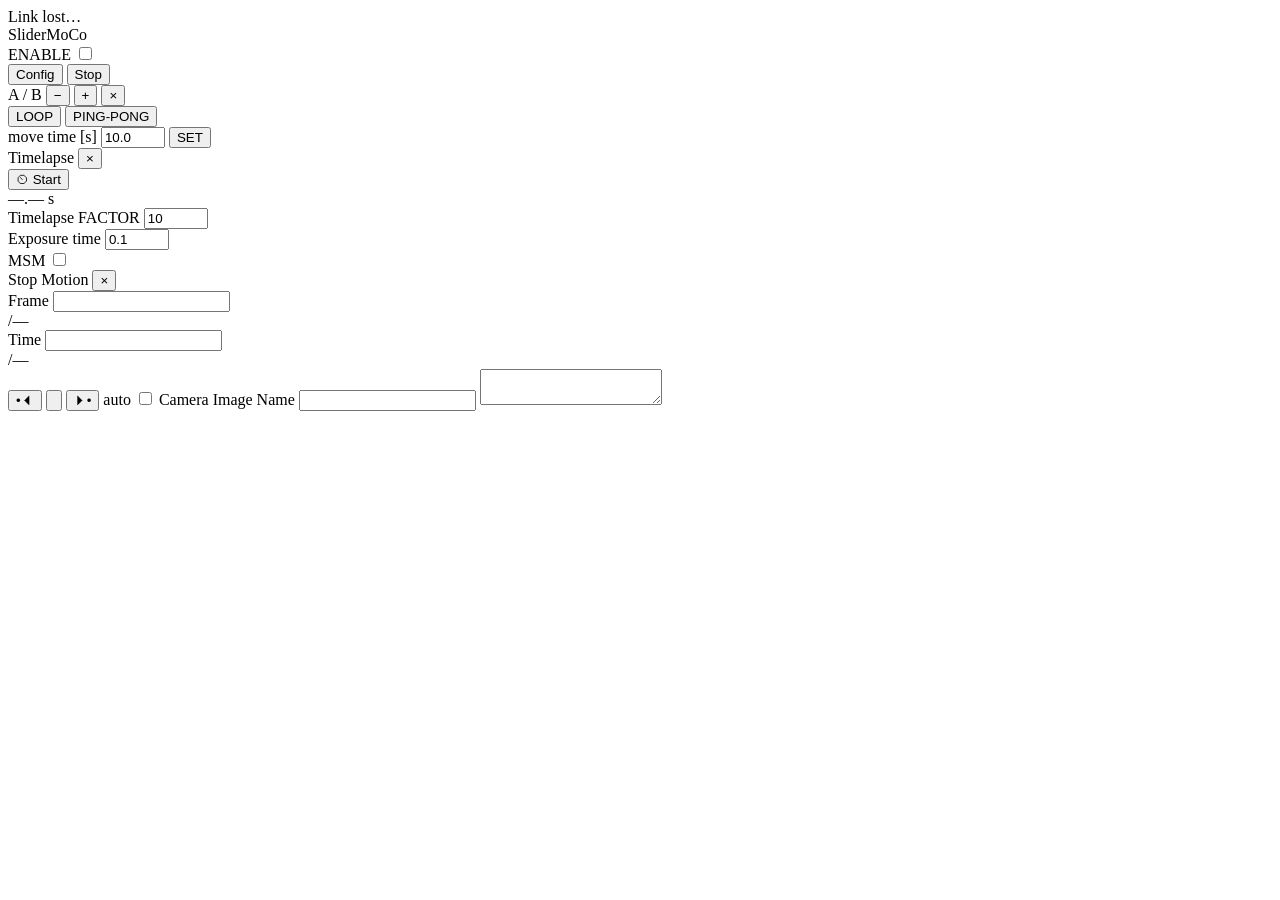
==== www/index.html @ 5b5bf216 "Initial commit: SliderMoCo host, board firmware, and timeline editor. Co-authored-by: Cursor <cursor" ====
<!DOCTYPE html>
<html lang="en">
<head>
  <meta charset="utf-8">
  <meta name="viewport" content="width=device-width, initial-scale=1, viewport-fit=cover">
  <meta name="apple-mobile-web-app-capable" content="yes">
  <meta name="theme-color" content="#0b0d10">
  <title>SliderMoCo</title>
  <link rel="stylesheet" href="/css/app.css">
  <link rel="stylesheet" href="/css/sw.css">
</head>
<body>
  <div id="offline" class="offline hidden">Link lost…</div>
  <header class="topbar">
    <div class="brand">SliderMoCo</div>
    <div class="topbar-center">
      <label class="cell-switch topbar-enable">
        <span>ENABLE</span>
        <input type="checkbox" class="js-enable">
        <span class="switch-ui" aria-hidden="true"></span>
      </label>
      <span class="topbar-sep" aria-hidden="true"></span>
      <div id="topPanelToggles" class="topbar-panels"></div>
    </div>
    <div class="topbar-right">
      <button type="button" class="btn ghost sm" id="btnConfig" title="Config">Config</button>
      <button type="button" class="btn red sm" data-btn="STOP" title="Stop">Stop</button>
    </div>
  </header>
  <div id="workspace" class="workspace"></div>

  <div id="winAb" class="float-win" data-float="ab">
    <div class="float-cap">
      <span class="float-title">A / B</span>
      <span class="float-cap-btns">
        <button type="button" class="float-cap-btn js-ab-marks-minus" title="Fewer marks" aria-label="Fewer marks">−</button>
        <button type="button" class="float-cap-btn js-ab-marks-plus" title="More marks" aria-label="More marks">+</button>
        <button type="button" class="float-close" aria-label="Close">×</button>
      </span>
    </div>
    <div class="float-body abc-panel">
      <div class="ab-dlg-cols" id="winAbMarks"></div>
      <div class="abc-modes">
        <button type="button" class="btn ochre js-abc-loop">LOOP</button>
        <button type="button" class="btn ochre js-abc-pp">PING-PONG</button>
      </div>
      <div class="abc-speed">
        <span></span>
        <span class="abc-wait-lab">move time [s]</span>
        <input type="number" class="js-abc-time" inputmode="decimal" step="0.1" min="0.1" max="60" value="10.0">
        <button type="button" class="btn ochre js-abc-set-speed">SET</button>
      </div>
    </div>
  </div>
  <div id="winTl" class="float-win" data-float="tl">
    <div class="float-cap">
      <span class="float-title">Timelapse</span>
      <button type="button" class="float-close" aria-label="Close">×</button>
    </div>
    <div class="float-body tl-panel">
      <div class="pad-grid tl-start-row">
        <button type="button" class="btn ochre js-tl-start-timeline">⏲ Start</button>
        <div class="abc-eta eta-cell js-tl-path-eta" aria-label="Timelapse duration">
          <span class="num"><span class="int">—</span>.<span class="frac">—</span></span>
          <span class="u">s</span>
        </div>
        <span></span>
      </div>
      <div class="abc-sep"></div>
      <div class="time-to">
        <span class="cap">Timelapse FACTOR</span>
        <span></span>
        <input class="js-tl-factor" type="number" inputmode="numeric" step="1" min="3" max="1000" value="10">
      </div>
      <div class="time-to">
        <span class="cap">Exposure time</span>
        <span></span>
        <input class="js-tl-exposure" type="number" inputmode="decimal" step="0.1" min="0.1" max="30" value="0.1">
      </div>
      <div class="pad-grid tl-msm-row">
        <span></span>
        <span></span>
        <label class="cell-switch">
          <span class="switch-cap">MSM</span>
          <input type="checkbox" class="js-tl-msm">
          <span class="switch-ui" aria-hidden="true"></span>
        </label>
      </div>
    </div>
  </div>
  <div id="winSm" class="float-win" data-float="sm">
    <div class="float-cap">
      <span class="float-title">Stop Motion</span>
      <button type="button" class="float-close" aria-label="Close">×</button>
    </div>
    <div class="float-body sm-panel">
      <div class="sm-grid">
        <span class="cap sm-lab">Frame</span>
        <input class="abc-eta eta-cell sm-act js-sm-frame" type="text" inputmode="numeric" spellcheck="false" aria-label="Frame">
        <div class="abc-eta eta-cell sm-max js-sm-frame-max" aria-label="Frame max"><span class="u">/</span><span class="num"><span class="int">—</span></span></div>
        <span class="cap sm-lab">Time</span>
        <input class="abc-eta eta-cell sm-act js-sm-time" type="text" spellcheck="false" aria-label="Time">
        <div class="abc-eta eta-cell sm-max js-sm-time-max" aria-label="Time max"><span class="u">/</span><span class="num"><span class="int">—</span></span></div>
        <button type="button" class="btn ochre js-sm-prev" aria-label="Previous frame">•🞀</button>
        <button type="button" class="btn purple js-sm-trig" aria-label="Trigger">
          <svg viewBox="0 0 24 24" aria-hidden="true" focusable="false">
            <path d="M4 8h3l2-2h6l2 2h3v11H4z"/>
            <circle cx="12" cy="13.5" r="3.4"/>
          </svg>
        </button>
        <button type="button" class="btn ochre js-sm-next" aria-label="Next frame">🞂•</button>
        <span></span>
        <span></span>
        <label class="cell-switch sm-auto">
          <span class="switch-cap">auto</span>
          <input type="checkbox" class="js-sm-auto">
          <span class="switch-ui" aria-hidden="true"></span>
        </label>
        <span class="cap sm-lab">Camera Image Name</span>
        <input class="js-sm-image" type="text" spellcheck="false" aria-label="Camera Image Name">
        <textarea class="js-sm-log" spellcheck="false" aria-label="Log"></textarea>
      </div>
    </div>
  </div>

  <div id="phoneApp" class="phone-app sw-ui" hidden>
    <header class="nav" id="phoneNav" role="tablist">
        <button class="tab" data-tab="home" title="Home" aria-label="Home">⌂⎆</button>
        <button class="tab active" data-tab="move" title="Move" aria-label="Move">▶</button>
        <button class="tab" data-tab="joy" title="Joystick">⎈⌖</button>
        <button class="tab" data-tab="win" title="Window">⍈</button>
        <button class="tab" data-tab="abc" title="Marks A B C">AB</button>
        <button class="tab" data-tab="tl" title="Timelapse">⏲</button>
        <button class="tab" data-tab="cli" title="CLI" aria-label="CLI">&gt;_</button>
        <button type="button" class="tab" data-tab="help" title="Help">🕮</button>
        <button type="button" class="tab" data-tab="config" title="Config">⚙</button>
      </header>

      <section class="phone-panel panel hidden" data-show="home">
        <div class="panel-fill">
          <div class="pad-card">
            <div class="pad-grid">
              <div class="info-box" id="infoBox">
                <div class="info-cap">INFO</div>
                <div class="info-body">—</div>
              </div>
              <label class="cell-switch">
                <span class="switch-cap">⎆ ENABLE</span>
                <input type="checkbox" id="enable">
                <span class="switch-ui" aria-hidden="true"></span>
              </label>
              <label class="cell-switch">
                <span class="switch-cap">⟺ SWAP DIR</span>
                <input type="checkbox" id="dir">
                <span class="switch-ui" aria-hidden="true"></span>
              </label>
              <label class="cell-switch hidden axis2-only">
                <span class="switch-cap">⟺ SWAP DIR 2nd</span>
                <input type="checkbox" id="dir2">
                <span class="switch-ui" aria-hidden="true"></span>
              </label>
              <button type="button" class="btn ochre txt" data-btn="HOME">⭶ HOME</button>
            </div>
            <button type="button" class="btn red stop" data-btn="STOP">⏹</button>
          </div>
          <div class="gap"></div>
          <div class="slider-block">
            <div class="slider-head">
              <div class="slider-meta">
                <span class="name">ACCEL</span>
                <span class="unit" data-unit="acc" data-axis="1">mm/s²</span>
              </div>
              <span class="num" id="accValHome"><span class="int">—</span>.<span class="frac">—</span></span>
            </div>
            <input type="range" id="accSliderHome" min="0" max="1000" value="200" class="speed">
          </div>
          <div class="slider-block">
            <div class="slider-head">
              <div class="slider-meta">
                <span class="name">SPEED</span>
                <span class="unit" data-unit="spd" data-axis="1">mm/s</span>
              </div>
              <span class="num" id="ssValHome"><span class="int">—</span>.<span class="frac">—</span></span>
            </div>
            <input type="range" id="spdSliderHome" min="0" max="1000" value="200" class="speed">
          </div>
        </div>
      </section>

      <section class="phone-panel panel" data-show="move">
        <div class="panel-fill">
          <div class="pad-card">
            <div class="pad-grid">
              <div class="eta-cell eta-col-0">
                <span class="num" id="etaMoveL"><span class="int">—</span>.<span class="frac">—</span></span>
                <span class="u">s</span>
              </div>
              <div class="eta-cell eta-col-2">
                <span class="num" id="etaMoveR"><span class="int">—</span>.<span class="frac">—</span></span>
                <span class="u">s</span>
              </div>
              <button type="button" class="btn ochre" id="btnMoveL" data-btn="MOVE_L">◀</button>
              <button type="button" class="btn option opt-span" data-btn="OPTION">🛆⎇</button>
              <button type="button" class="btn ochre" id="btnMoveR" data-btn="MOVE_R">▶</button>
              <button type="button" class="btn ochre" id="btnFastL" data-btn="FAST_L">◀◀</button>
              <button type="button" class="btn ochre" id="btnFastR" data-btn="FAST_R">▶▶</button>
              <button type="button" class="btn yellow hidden axis2-only" data-btn="MOVE_L2">◀</button>
              <button type="button" class="btn yellow hidden axis2-only" data-btn="MOVE_R2">▶</button>
            </div>
            <button type="button" class="btn red stop" id="btnStop" data-btn="STOP">⏹</button>
          </div>
          <div class="gap"></div>
          <div class="axis-row hidden axis2-only">
            <span class="cap">Jog axis</span>
            <button type="button" class="chip active" data-ax="1">1</button>
            <button type="button" class="chip" data-ax="2">2</button>
            <button type="button" class="chip" data-ax="0">both</button>
          </div>
          <div class="slider-block">
            <div class="slider-head">
              <div class="slider-meta">
                <span class="name">SPEED</span>
                <span class="unit" data-unit="spd" data-axis="1">mm/s</span>
              </div>
              <span class="num" id="ssVal"><span class="int">—</span>.<span class="frac">—</span></span>
            </div>
            <input type="range" id="spdSlider" min="0" max="1000" value="200" class="speed">
          </div>
        </div>
      </section>

      <section class="phone-panel panel hidden" data-show="joy">
        <div class="panel-fill">
          <div class="pad-card">
            <div class="joy-rows"></div>
            <label class="joy-log">
              <span class="joy-log-cap">log</span>
              <input type="checkbox" class="js-joy-log">
              <span class="switch-ui" aria-hidden="true"></span>
            </label>
            <button type="button" class="btn red stop" data-btn="STOP">⏹</button>
          </div>
          <div class="gap"></div>
          <div class="slider-block">
            <div class="slider-head">
              <div class="slider-meta">
                <span class="name">SPEED</span>
                <span class="unit" data-unit="spd" data-axis="1">mm/s</span>
              </div>
              <span class="num" id="ssValJoy"><span class="int">—</span>.<span class="frac">—</span></span>
            </div>
            <input type="range" id="spdSliderJoy" min="0" max="1000" value="200" class="speed">
          </div>
        </div>
      </section>

      <section class="phone-panel panel hidden" data-show="win">
        <div class="panel-fill">
          <div class="pad-card win-card">
            <div class="win-eta-wrap">
              <div class="eta-cell">
                <span class="num" id="etaWin"><span class="int">—</span>.<span class="frac">—</span></span>
                <span class="u">s</span>
              </div>
            </div>
            <div class="pad-grid">
              <button type="button" class="btn ochre" data-btn="SET_W_L">⍇</button>
              <div class="pad-note">set actual position as window</div>
              <button type="button" class="btn ochre" data-btn="SET_W_R">⍈</button>
            </div>
            <div class="pad-grid hidden axis2-only">
              <button type="button" class="btn yellow" data-btn="SET_W_L2">⍇</button>
              <div class="pad-note">set actual position as window 2nd</div>
              <button type="button" class="btn yellow" data-btn="SET_W_R2">⍈</button>
            </div>
            <div class="pad-grid">
              <button type="button" class="btn ochre" data-btn="RESET_W_L">⍁</button>
              <div class="pad-note">reset window</div>
              <button type="button" class="btn ochre" data-btn="RESET_W_R">⍁</button>
            </div>
          </div>
        </div>
      </section>

      <section class="phone-panel panel hidden" data-show="abc">
        <div class="panel-fill">
          <div class="pad-card abc-panel">
            <div class="abc-stop-row">
              <button type="button" class="btn red stop abc-stop" data-btn="STOP">⏹</button>
              <button type="button" class="abc-mark-btn js-ab-marks-minus" title="Fewer marks" aria-label="Fewer marks">−</button>
              <button type="button" class="abc-mark-btn js-ab-marks-plus" title="More marks" aria-label="More marks">+</button>
            </div>
            <div class="ab-dlg-cols"></div>
            <div class="abc-modes">
              <button type="button" class="btn ochre js-abc-loop">LOOP</button>
              <button type="button" class="btn ochre js-abc-pp">PING-PONG</button>
            </div>
            <div class="abc-speed">
              <span></span>
              <span class="abc-wait-lab">move time [s]</span>
              <input type="number" class="js-abc-time" inputmode="decimal" step="0.1" min="0.1" max="60" value="10.0">
              <button type="button" class="btn ochre js-abc-set-speed">SET</button>
            </div>
          </div>
        </div>
      </section>

      <section class="phone-panel panel hidden" data-show="tl">
        <div class="panel-fill">
          <div class="pad-card tl-panel">
            <button type="button" class="btn red stop abc-stop" data-btn="STOP">⏹</button>
            <div class="tl-marks"></div>
            <div class="abc-sep"></div>
            <div class="time-to">
              <span class="cap">Timelapse FACTOR</span>
              <span></span>
              <input class="js-tl-factor" type="number" inputmode="numeric" step="1" min="3" max="1000" value="10">
            </div>
            <div class="time-to">
              <span class="cap">Exposure time</span>
              <span></span>
              <input class="js-tl-exposure" type="number" inputmode="decimal" step="0.1" min="0.1" max="30" value="0.1">
            </div>
            <div class="pad-grid tl-msm-row">
              <span></span>
              <span></span>
              <label class="cell-switch">
                <span class="switch-cap">MSM</span>
                <input type="checkbox" class="js-tl-msm">
                <span class="switch-ui" aria-hidden="true"></span>
              </label>
            </div>
          </div>
        </div>
      </section>

      <section class="phone-panel panel hidden" data-show="cli">
        <div class="panel-fill">
          <div class="pad-card">
            <div class="pad-grid">
              <button type="button" class="btn red stop cli-stop" data-btn="STOP">⏹</button>
            </div>
          </div>
          <div class="slider-block">
            <div class="slider-head">
              <div class="slider-meta">
                <span class="name">SPEED</span>
                <span class="unit" data-unit="spd" data-axis="1">mm/s</span>
              </div>
              <span class="num" id="ssValCli"><span class="int">—</span>.<span class="frac">—</span></span>
            </div>
            <input type="range" id="spdSliderCli" min="0" max="1000" value="200" class="speed">
          </div>
          <div class="cli-cmd-block">
            <hr class="cli-sep">
            <input type="text" id="cmd1" class="cli-cmd" autocomplete="off" spellcheck="false">
            <button type="button" class="btn ochre sm cli-send" id="send1">SEND</button>
          </div>
          <div class="cli-cmd-block">
            <hr class="cli-sep">
            <input type="text" id="cmd2" class="cli-cmd" autocomplete="off" spellcheck="false">
            <button type="button" class="btn ochre sm cli-send" id="send2">SEND</button>
          </div>
          <div class="cli-cmd-block">
            <hr class="cli-sep">
            <input type="text" id="cmd3" class="cli-cmd" autocomplete="off" spellcheck="false">
            <button type="button" class="btn ochre sm cli-send" id="send3">SEND</button>
          </div>
          <div class="cli-cmd-block">
            <hr class="cli-sep">
            <input type="text" id="cmd4" class="cli-cmd" autocomplete="off" spellcheck="false">
            <button type="button" class="btn ochre sm cli-send" id="send4">SEND</button>
          </div>
          <div class="cli-cmd-block">
            <hr class="cli-sep">
            <input type="text" id="cmd5" class="cli-cmd" autocomplete="off" spellcheck="false">
            <button type="button" class="btn ochre sm cli-send" id="send5">SEND</button>
          </div>
        </div>
      </section>

      <section class="phone-panel panel hidden" data-show="help">
        <h2>SliderMoCo</h2>
        <p>WLAN / USB remote for one SliderMC. ENABLE on Home must be on (grey = driver error).</p>
        <ul class="help">
          <li>Tap MOVE (≤ ⅓ s): cruise stays on. Hold longer: runs while held. Same direction or ⏹ stops cruise.</li>
          <li>⏹ tap: stop. Hold 1 s: halt. Hold 2 s: disable.</li>
          <li>SPEED is commanded <code>SS</code>. Footer Spd is actual.</li>
          <li>Window = soft limits. AB = marks. Timelapse survives phone sleep. Timeline Play is desktop only and does not.</li>
        </ul>
      </section>

          <section class="phone-panel panel hidden" data-show="config">
          <p class="hint">Project, rig and which PC panels are visible.</p>
          <button type="button" class="btn ochre sm" id="phoneOpenConfig">Project &amp; rig</button>
        </section>

      <footer class="status">
        <div class="tele" id="tele1">
          <div class="metric">
            <span class="num" id="pos"><span class="int">—</span>.<span class="frac">—</span></span>
            <div class="meta"><span class="k">Pos</span><span class="u" id="posUnit">mm</span></div>
          </div>
          <div class="metric">
            <span class="num" id="spd"><span class="int">—</span>.<span class="frac">—</span></span>
            <div class="meta"><span class="k">Spd</span><span class="u" id="spdUnit">mm/s</span></div>
          </div>
          <div class="metric">
            <span class="num" id="acc"><span class="int">—</span>.<span class="frac">—</span></span>
            <div class="meta"><span class="k">Acc</span><span class="u" id="accUnit">mm/s²</span></div>
          </div>
          <div class="letter" id="state">?</div>
        </div>
        <hr>
        <div class="tele hidden" id="tele2">
          <div class="metric">
            <span class="num" id="pos2"><span class="int">—</span>.<span class="frac">—</span></span>
            <div class="meta"><span class="k">Pos2</span><span class="u" id="pos2Unit">mm</span></div>
          </div>
          <div class="metric">
            <span class="num" id="spd2"><span class="int">—</span>.<span class="frac">—</span></span>
            <div class="meta"><span class="k">Spd2</span><span class="u" id="spd2Unit">mm/s</span></div>
          </div>
          <div class="metric">
            <span class="num" id="acc2"><span class="int">—</span>.<span class="frac">—</span></span>
            <div class="meta"><span class="k">Acc2</span><span class="u" id="acc2Unit">mm/s²</span></div>
          </div>
          <div class="letter dim" id="state2"></div>
        </div>
        <hr>
        <div class="oled" id="oled">
          <div id="line1">&nbsp;</div>
          <div id="line2">&nbsp;</div>
        </div>
      </footer>
  </div>

  <template id="tpl-buttons">
    <section class="panel-body" data-panel="buttons">
      <div class="pad-card">
        <button type="button" class="btn red stop abc-stop" data-btn="STOP">⏹</button>
        <div id="axisJogRows"></div>
        <div class="slider-block">
          <div class="slider-head"><span>SPEED</span><span class="js-ss-val">40</span></div>
          <input type="range" class="js-spd" min="0" max="1000" value="200">
        </div>
        <div class="slider-block">
          <div class="slider-head"><span>ACCEL</span><span class="js-sa-val">100</span></div>
          <input type="range" class="js-acc" min="0" max="1000" value="200">
        </div>
      </div>
    </section>
  </template>

  <template id="tpl-info">
    <section class="panel-body" data-panel="info">
      <div id="infoAxes" class="info-axes"></div>
      <div class="oled"><div id="line1">Ready</div><div id="line2"></div></div>
    </section>
  </template>

  <template id="tpl-joystick">
    <section class="panel-body" data-panel="joystick">
      <div class="joy-rows"></div>
      <label class="joy-log">
        <span class="joy-log-cap">log</span>
        <input type="checkbox" class="js-joy-log">
        <span class="switch-ui" aria-hidden="true"></span>
      </label>
      <div class="joy-foot">
        <span class="joy-axis js-joy-axis">—</span>
        <label class="joy-kb">
          <span class="joy-log-cap">Keyboard</span>
          <input type="checkbox" class="js-joy-kb">
          <span class="switch-ui" aria-hidden="true"></span>
        </label>
      </div>
    </section>
  </template>

  <template id="tpl-timelapse">
    <section class="panel-body tl-panel" data-panel="timelapse">
      <button type="button" class="btn red stop abc-stop" data-btn="STOP">⏹</button>
      <div class="pad-grid tl-start-row">
        <button type="button" class="btn ochre js-tl-start-timeline">⏲ Start</button>
        <div class="abc-eta eta-cell js-tl-path-eta" aria-label="Timelapse duration">
          <span class="num"><span class="int">—</span>.<span class="frac">—</span></span>
          <span class="u">s</span>
        </div>
        <span></span>
      </div>
      <div class="abc-sep"></div>
      <div class="time-to">
        <span class="cap">Timelapse FACTOR</span>
        <span></span>
        <input class="js-tl-factor" type="number" inputmode="numeric" step="1" min="3" max="1000" value="10">
      </div>
      <div class="time-to">
        <span class="cap">Exposure time</span>
        <span></span>
        <input class="js-tl-exposure" type="number" inputmode="decimal" step="0.1" min="0.1" max="30" value="0.1">
      </div>
      <div class="pad-grid tl-msm-row">
        <span></span>
        <span></span>
        <label class="cell-switch">
          <span class="switch-cap">MSM</span>
          <input type="checkbox" class="js-tl-msm">
          <span class="switch-ui" aria-hidden="true"></span>
        </label>
      </div>
    </section>
  </template>


  <template id="tpl-timeline">
    <section class="panel-body timeline-wrap" data-panel="timeline">
      <div class="tl-toolbar">
        <button type="button" class="btn ghost sm tl-interp" data-interp="auto" title="Auto">
          <svg viewBox="0 0 20 20" aria-hidden="true"><path d="M2 15 C6 15 6 5 10 5 S14 15 18 15" fill="none" stroke="currentColor" stroke-width="1.6"/><circle cx="10" cy="5" r="2.2" fill="none" stroke="currentColor" stroke-width="1.4"/></svg>
        </button>
        <button type="button" class="btn ghost sm tl-interp" data-interp="aligned" title="Aligned">
          <svg viewBox="0 0 20 20" aria-hidden="true"><path d="M2 16 C7 16 8 4 10 10 C12 16 13 4 18 4" fill="none" stroke="currentColor" stroke-width="1.5"/><line x1="6" y1="14" x2="14" y2="6" stroke="currentColor" stroke-width="1.2"/><rect x="8.2" y="8.2" width="3.6" height="3.6" transform="rotate(45 10 10)" fill="currentColor"/></svg>
        </button>
        <button type="button" class="btn ghost sm tl-interp" data-interp="free" title="Free">
          <svg viewBox="0 0 20 20" aria-hidden="true"><path d="M2 16 C6 16 7 8 10 10 C13 12 14 4 18 4" fill="none" stroke="currentColor" stroke-width="1.5"/><line x1="10" y1="10" x2="5" y2="16" stroke="currentColor" stroke-width="1.2"/><line x1="10" y1="10" x2="16" y2="5" stroke="currentColor" stroke-width="1.2"/><rect x="8.2" y="8.2" width="3.6" height="3.6" fill="currentColor"/><circle cx="5" cy="16" r="1.1" fill="currentColor"/><circle cx="16" cy="5" r="1.1" fill="currentColor"/></svg>
        </button>
        <button type="button" class="btn ghost sm tl-interp" data-interp="linear" title="Linear">
          <svg viewBox="0 0 20 20" aria-hidden="true"><path d="M3 16 L17 4" fill="none" stroke="currentColor" stroke-width="1.6"/><rect x="8.2" y="8.2" width="3.6" height="3.6" transform="rotate(45 10 10)" fill="none" stroke="currentColor" stroke-width="1.3"/></svg>
        </button>
        <span class="tl-sep" aria-hidden="true"></span>
        <button type="button" class="btn ghost sm tl-interp" data-interp="ease_in" title="Ease in (into this key)">
          <svg viewBox="0 0 20 20" aria-hidden="true"><path d="M3 16 C9 16 12 16 16 10" fill="none" stroke="currentColor" stroke-width="1.6"/><rect x="14.2" y="8.2" width="3.6" height="3.6" transform="rotate(45 16 10)" fill="currentColor"/></svg>
        </button>
        <button type="button" class="btn ghost sm tl-interp" data-interp="ease_out" title="Ease out (out of this key)">
          <svg viewBox="0 0 20 20" aria-hidden="true"><path d="M4 10 C8 10 10 4 17 4" fill="none" stroke="currentColor" stroke-width="1.6"/><rect x="2.2" y="8.2" width="3.6" height="3.6" transform="rotate(45 4 10)" fill="currentColor"/></svg>
        </button>
        <button type="button" class="btn ghost sm tl-interp" data-interp="ease_inout" title="Ease in/out">
          <svg viewBox="0 0 20 20" aria-hidden="true"><path d="M3 16 C8 16 8 10 10 10 C12 10 12 4 17 4" fill="none" stroke="currentColor" stroke-width="1.6"/><rect x="8.2" y="8.2" width="3.6" height="3.6" transform="rotate(45 10 10)" fill="currentColor"/></svg>
        </button>
        <label class="cell-switch"><span>Handles</span><input type="checkbox" id="showHandles" checked></label>
        <button type="button" class="btn ghost sm tl-icon" id="tlFit" title="Fit vertical">
          <svg viewBox="0 0 20 20" aria-hidden="true"><path d="M10 3 L6 8 H14 Z M10 17 L6 12 H14 Z" fill="none" stroke="currentColor" stroke-width="1.4" stroke-linejoin="round"/></svg>
        </button>
        <button type="button" class="btn ghost sm tl-icon" id="tlFitX" title="Fit horizontal">
          <svg viewBox="0 0 20 20" aria-hidden="true"><path d="M3 10 L8 6 V14 Z M17 10 L12 6 V14 Z" fill="none" stroke="currentColor" stroke-width="1.4" stroke-linejoin="round"/></svg>
        </button>
        <button type="button" class="btn ghost sm" id="tlMarker" title="Add marker at playhead">●</button>
        <label class="tl-kv">T <input id="tlKeyT" class="tl-num" inputmode="decimal"></label>
        <label class="tl-kv">V <input id="tlKeyV" class="tl-num" inputmode="decimal"></label>
        <span id="tlMaxT" class="tl-max"></span>
        <span id="tlTime" class="tl-time">0.00 s</span>
      </div>
      <div class="tl-body">
        <div class="tl-canvas-wrap">
          <canvas id="tlCanvas"></canvas>
          <input id="tlKeyEdit" class="tl-key-edit hidden" inputmode="decimal">
        </div>
      </div>
    </section>
  </template>

  <template id="tpl-ctrl">
    <section class="panel-body ctrl-wrap" data-panel="ctrl">
      <div class="ctrl-body">
        <div class="ctrl-main">
          <div class="ctrl-toolbar ctrl-cols">
            <details class="tl-menu ctrl-menu">
              <summary class="btn ghost ctrl-sq" title="Menu">
                <svg viewBox="0 0 20 20" aria-hidden="true"><path d="M4 6 H16 M4 10 H16 M4 14 H16" fill="none" stroke="currentColor" stroke-width="1.8" stroke-linecap="round"/></svg>
              </summary>
              <div class="tl-menu-pop">
                <button type="button" class="tl-menu-item js-tl-import">Import Timeline</button>
                <button type="button" class="tl-menu-item js-tl-export">Export Timeline</button>
                <button type="button" class="tl-menu-item js-tl-csv">Export CSV</button>
                <button type="button" class="tl-menu-item js-tl-maya">Export Maya Camera</button>
                <hr class="tl-menu-sep">
                <button type="button" class="tl-menu-item js-ab-import">Import A/B Positions</button>
                <button type="button" class="tl-menu-item js-ab-export">Export A/B Positions</button>
                <hr class="tl-menu-sep">
                <button type="button" class="tl-menu-item js-sm-csv">Export Stop-Motion as CSV</button>
                <button type="button" class="tl-menu-item js-sm-txt">Export Stop-Motion as TXT</button>
                <hr class="tl-menu-sep">
                <button type="button" class="tl-menu-item js-tl-time">Change Time…</button>
              </div>
            </details>
            <span class="ctrl-sep"></span>
            <label class="ctrl-en">
              <span class="joy-log-cap">ENABLE</span>
              <input type="checkbox" class="js-enable">
              <span class="switch-ui" aria-hidden="true"></span>
              <span class="ctrl-state js-ctrl-state" title="MC state">?</span>
            </label>
            <span class="ctrl-sep"></span>
            <span class="ctrl-val js-ctrl-time"><span class="v">0.00</span><span class="u">s</span></span>
            <span class="ctrl-sep"></span>
            <button type="button" class="btn red stop ctrl-span-jog" data-btn="STOP" title="Stop">⏹</button>
            <span class="ctrl-sep"></span>
            <span class="ctrl-tools">
              <button type="button" class="btn ghost ctrl-half ctrl-eye js-ctrl-eye-all" title="Show / hide all lanes"></button>
              <button type="button" class="btn ghost ctrl-half ctrl-lock js-ctrl-lock-all" title="Lock / unlock all keys"></button>
            </span>
            <span class="ctrl-sep"></span>
            <span class="ctrl-keys">
              <button type="button" class="btn ghost ctrl-half js-ctrl-prev-all" title="Previous visible key — left: playhead, right: also move slider">&#x291d;</button>
              <button type="button" class="btn ghost ctrl-half js-ctrl-key-all" title="Key live pose at playhead">
                <svg viewBox="0 0 20 20" aria-hidden="true"><path d="M10 3 L17 10 L10 17 L3 10 Z" fill="currentColor"/></svg>
              </button>
              <button type="button" class="btn ghost ctrl-half js-ctrl-next-all" title="Next visible key — left: playhead, right: also move slider">&#x291e;</button>
            </span>
            <span class="ctrl-sep"></span>
            <span class="ctrl-switches">
              <label class="ctrl-log">
                <span class="joy-log-cap">Keyboard</span>
                <input type="checkbox" class="js-joy-kb">
                <span class="switch-ui" aria-hidden="true"></span>
              </label>
              <label class="ctrl-log">
                <span class="joy-log-cap">log</span>
                <input type="checkbox" class="js-joy-log">
                <span class="switch-ui" aria-hidden="true"></span>
              </label>
            </span>
          </div>
          <div class="ctrl-axis" id="ctrlAxes"></div>
          <div class="ctrl-sliders">
            <div class="slider-block">
              <div class="slider-head"><span>SPEED</span><span class="js-ss-val">40</span></div>
              <input type="range" class="js-spd" min="0" max="1000" value="200">
            </div>
            <div class="slider-block">
              <div class="slider-head"><span>ACCEL</span><span class="js-sa-val">100</span></div>
              <input type="range" class="js-acc" min="0" max="1000" value="200">
            </div>
          </div>
        </div>
        <div class="ctrl-buttons">
          <button type="button" class="btn ochre ctrl-sq js-ctrl-play-rev" title="Play reverse">◀</button>
          <button type="button" class="btn ochre ctrl-sq js-ctrl-play-from-rev" title="Play reverse from playhead">◁</button>
          <button type="button" class="btn ochre ctrl-sq js-ctrl-play-from" title="Play from playhead">▷</button>
          <button type="button" class="btn ochre ctrl-sq js-ctrl-play" title="Play">▶</button>
          <button type="button" class="btn ghost ctrl-sq js-ctrl-to-start" data-btn="FAST_START" title="Fast to start">|◀◀</button>
          <span class="ctrl-sq ctrl-empty" aria-hidden="true"></span>
          <span class="ctrl-sq ctrl-empty" aria-hidden="true"></span>
          <button type="button" class="btn ghost ctrl-sq js-ctrl-to-end" data-btn="FAST_END" title="Fast to end">▶▶|</button>
          <button type="button" class="btn ghost ctrl-sq ctrl-span2 ctrl-ph js-ctrl-dlg" data-float="ab" title="A / B">A / B …</button>
          <span class="ctrl-sq ctrl-empty" aria-hidden="true"></span>
          <span class="ctrl-sq ctrl-empty" aria-hidden="true"></span>
          <button type="button" class="btn ghost ctrl-sq ctrl-span2 ctrl-ph js-ctrl-dlg" data-float="tl" title="Timelapse">Timelapse …</button>
          <button type="button" class="btn ghost ctrl-sq ctrl-span2 ctrl-ph js-ctrl-dlg" data-float="sm" title="Stop Motion">Stop Motion …</button>
          <div class="ctrl-oled js-ctrl-oled" title="MC status">
            <div class="js-ctrl-line1">Ready</div>
            <div class="js-ctrl-line2"></div>
          </div>
        </div>
      </div>
    </section>
  </template>

  <dialog id="configDlg" class="cfg-dlg">
    <h2>Project &amp; rig</h2>
    <h3>Project</h3>
    <label class="field">Frame rate <input id="cfgFps" type="number" min="1" max="120" value="30"></label>
    <label class="field">Marks <input id="cfgMarks" type="number" min="2" max="8" step="1" value="4"></label>
    <label class="field">Path frequency (Hz) <input id="cfgHz" type="number" min="10" max="200" step="1"></label>
    <label class="field">Name <input id="cfgName" value="untitled"></label>
    <div class="row">
      <button type="button" class="btn ochre sm" id="projSave">Save project</button>
      <button type="button" class="btn ghost sm" id="projLoad">Load project</button>
      <input type="file" id="projFile" accept="application/json" hidden>
    </div>
    <h3>Rig (slider)</h3>
    <p class="hint">Axis count, units and limits for this machine. Saved separately from the shot.</p>
    <div id="rigAxes"></div>
    <div class="row">
      <button type="button" class="btn ochre sm" id="rigSave">Save rig</button>
      <button type="button" class="btn ghost sm" id="rigLoad">Load rig</button>
      <input type="file" id="rigFile" accept="application/json" hidden>
    </div>
    <div class="row">
      <button type="button" class="btn ochre sm" data-btn="HOME">Home</button>
    </div>
    <form method="dialog"><button class="btn ghost sm">Close</button></form>
  </dialog>

  <dialog id="timeDlg" class="cfg-dlg">
    <h2>Change time</h2>
    <p class="hint">Key values stay put — only the timing changes.</p>
    <div class="time-grid">
      <span>Scale time by</span>
      <input id="tsPct" class="tl-num" type="number" min="1" max="1000" step="1" value="100">
      <span>%</span>
      <button type="button" class="btn ochre sm" id="tsPctSet">Set</button>
      <span>Scale time to</span>
      <input id="tsSec" class="tl-num" type="number" min="0" step="0.1">
      <span>s</span>
      <button type="button" class="btn ochre sm" id="tsSecSet">Set</button>
      <span>Move by</span>
      <input id="tsMove" class="tl-num" type="number" step="0.1" value="0">
      <span>s</span>
      <button type="button" class="btn ochre sm" id="tsMoveSet">Set</button>
    </div>
    <form method="dialog"><button class="btn ghost sm">Close</button></form>
  </dialog>

  <dialog id="markerDlg" class="cfg-dlg marker-dlg">
    <h2>Marker <span id="mkTime" class="mk-time"></span></h2>
    <label class="mk-row mk-symbol">Symbol
      <input id="mkSymbol" maxlength="1" autocomplete="off" spellcheck="false">
    </label>
    <label class="mk-row"><input type="checkbox" id="mkBeep"> Beep</label>
    <label class="mk-row"><input type="checkbox" id="mkBloop"> Bloop</label>
    <div class="mk-row mk-ext" data-ext="1">
      <label class="mk-en"><input type="checkbox" id="mkExt1"> Ext 1 set to</label>
      <label class="cell-switch mk-sw">
        <input type="checkbox" id="mkExt1Val">
        <span class="switch-ui" aria-hidden="true"></span>
      </label>
    </div>
    <div class="mk-row mk-ext" data-ext="2">
      <label class="mk-en"><input type="checkbox" id="mkExt2"> Ext 2 set to</label>
      <label class="cell-switch mk-sw">
        <input type="checkbox" id="mkExt2Val">
        <span class="switch-ui" aria-hidden="true"></span>
      </label>
    </div>
    <div class="mk-row mk-ext" data-ext="3">
      <label class="mk-en"><input type="checkbox" id="mkExt3"> Ext 3 set to</label>
      <label class="cell-switch mk-sw">
        <input type="checkbox" id="mkExt3Val">
        <span class="switch-ui" aria-hidden="true"></span>
      </label>
    </div>
    <div class="mk-row mk-ext" data-ext="4">
      <label class="mk-en"><input type="checkbox" id="mkExt4"> Ext 4 set to</label>
      <label class="cell-switch mk-sw">
        <input type="checkbox" id="mkExt4Val">
        <span class="switch-ui" aria-hidden="true"></span>
      </label>
    </div>
    <label class="mk-row"><input type="checkbox" id="mkCamera"> Trigger Camera</label>
    <p class="hint">Ext levels stay until another marker changes them.</p>
    <hr class="mk-sep">
    <div class="row mk-actions">
      <button type="button" class="btn ochre sm" id="mkTest">Test</button>
      <button type="button" class="btn red sm" id="mkDelete">Delete</button>
    </div>
  </dialog>

  <input type="file" id="tlFile" accept="application/json" hidden>
  <input type="file" id="abFile" accept="application/json" hidden>

  <script src="/js/layout.js"></script>
  <script src="/js/sw_ui.js"></script>
  <script src="/js/timeline.js"></script>
  <script src="/js/project.js"></script>
  <script src="/js/app.js"></script>
</body>
</html>
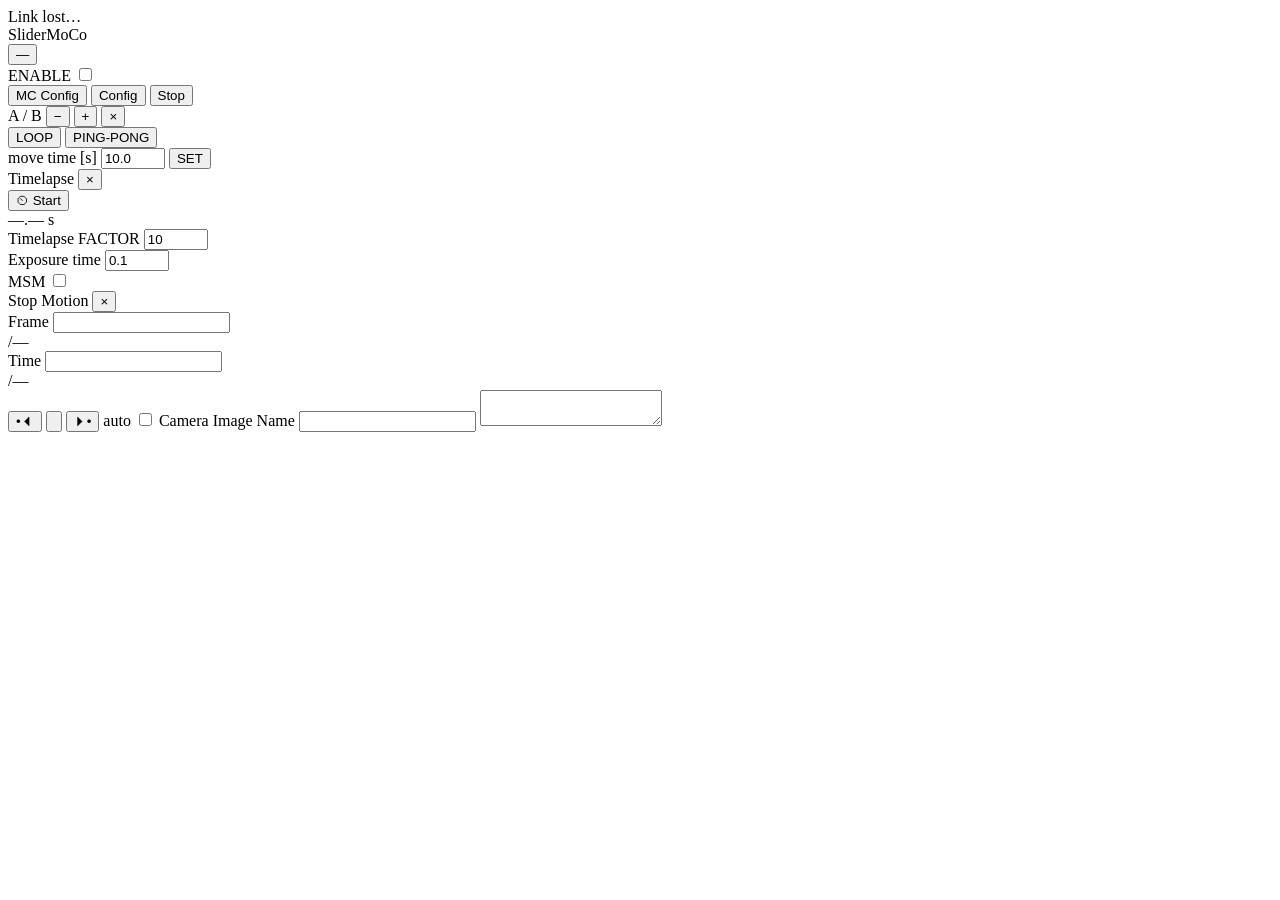
==== commit 9bbc607e: "Add an MC Config dialog and fold the panel into Ctrl. Firmware keys are edited as Common/Motors/Serv" ====
--- a/www/index.html
+++ b/www/index.html
@@ -12,7 +12,10 @@
 <body>
   <div id="offline" class="offline hidden">Link lost…</div>
   <header class="topbar">
-    <div class="brand">SliderMoCo</div>
+    <div class="brand-wrap">
+      <div class="brand">SliderMoCo</div>
+      <button type="button" class="btn ghost sm hidden" id="btnSerial" title="SliderMC port">—</button>
+    </div>
     <div class="topbar-center">
       <label class="cell-switch topbar-enable">
         <span>ENABLE</span>
@@ -23,6 +26,7 @@
       <div id="topPanelToggles" class="topbar-panels"></div>
     </div>
     <div class="topbar-right">
+      <button type="button" class="btn ghost sm" id="btnMcConfig" title="MC Config">MC Config</button>
       <button type="button" class="btn ghost sm" id="btnConfig" title="Config">Config</button>
       <button type="button" class="btn red sm" data-btn="STOP" title="Stop">Stop</button>
     </div>
@@ -391,8 +395,11 @@
       </section>
 
           <section class="phone-panel panel hidden" data-show="config">
-          <p class="hint">Project, rig and which PC panels are visible.</p>
-          <button type="button" class="btn ochre sm" id="phoneOpenConfig">Project &amp; rig</button>
+          <p class="hint">MC firmware, project, rig and which PC panels are visible.</p>
+          <div class="row">
+            <button type="button" class="btn ochre sm" id="phoneOpenMcConfig">MC Config</button>
+            <button type="button" class="btn ochre sm" id="phoneOpenConfig">Project &amp; rig</button>
+          </div>
         </section>
 
       <footer class="status">
@@ -435,121 +442,75 @@
       </footer>
   </div>
 
-  <template id="tpl-buttons">
-    <section class="panel-body" data-panel="buttons">
-      <div class="pad-card">
-        <button type="button" class="btn red stop abc-stop" data-btn="STOP">⏹</button>
-        <div id="axisJogRows"></div>
-        <div class="slider-block">
-          <div class="slider-head"><span>SPEED</span><span class="js-ss-val">40</span></div>
-          <input type="range" class="js-spd" min="0" max="1000" value="200">
-        </div>
-        <div class="slider-block">
-          <div class="slider-head"><span>ACCEL</span><span class="js-sa-val">100</span></div>
-          <input type="range" class="js-acc" min="0" max="1000" value="200">
-        </div>
-      </div>
-    </section>
-  </template>
-
-  <template id="tpl-info">
-    <section class="panel-body" data-panel="info">
-      <div id="infoAxes" class="info-axes"></div>
-      <div class="oled"><div id="line1">Ready</div><div id="line2"></div></div>
-    </section>
-  </template>
-
-  <template id="tpl-joystick">
-    <section class="panel-body" data-panel="joystick">
-      <div class="joy-rows"></div>
-      <label class="joy-log">
-        <span class="joy-log-cap">log</span>
-        <input type="checkbox" class="js-joy-log">
-        <span class="switch-ui" aria-hidden="true"></span>
-      </label>
-      <div class="joy-foot">
-        <span class="joy-axis js-joy-axis">—</span>
-        <label class="joy-kb">
-          <span class="joy-log-cap">Keyboard</span>
-          <input type="checkbox" class="js-joy-kb">
-          <span class="switch-ui" aria-hidden="true"></span>
-        </label>
-      </div>
-    </section>
-  </template>
-
-  <template id="tpl-timelapse">
-    <section class="panel-body tl-panel" data-panel="timelapse">
-      <button type="button" class="btn red stop abc-stop" data-btn="STOP">⏹</button>
-      <div class="pad-grid tl-start-row">
-        <button type="button" class="btn ochre js-tl-start-timeline">⏲ Start</button>
-        <div class="abc-eta eta-cell js-tl-path-eta" aria-label="Timelapse duration">
-          <span class="num"><span class="int">—</span>.<span class="frac">—</span></span>
-          <span class="u">s</span>
-        </div>
-        <span></span>
-      </div>
-      <div class="abc-sep"></div>
-      <div class="time-to">
-        <span class="cap">Timelapse FACTOR</span>
-        <span></span>
-        <input class="js-tl-factor" type="number" inputmode="numeric" step="1" min="3" max="1000" value="10">
-      </div>
-      <div class="time-to">
-        <span class="cap">Exposure time</span>
-        <span></span>
-        <input class="js-tl-exposure" type="number" inputmode="decimal" step="0.1" min="0.1" max="30" value="0.1">
-      </div>
-      <div class="pad-grid tl-msm-row">
-        <span></span>
-        <span></span>
-        <label class="cell-switch">
-          <span class="switch-cap">MSM</span>
-          <input type="checkbox" class="js-tl-msm">
-          <span class="switch-ui" aria-hidden="true"></span>
-        </label>
-      </div>
-    </section>
-  </template>
-
-
   <template id="tpl-timeline">
     <section class="panel-body timeline-wrap" data-panel="timeline">
       <div class="tl-toolbar">
-        <button type="button" class="btn ghost sm tl-interp" data-interp="auto" title="Auto">
+        <details class="tl-menu ctrl-menu">
+          <summary class="btn ghost ctrl-sq" title="Menu">
+            <svg viewBox="0 0 20 20" aria-hidden="true"><path d="M4 6 H16 M4 10 H16 M4 14 H16" fill="none" stroke="currentColor" stroke-width="1.8" stroke-linecap="round"/></svg>
+          </summary>
+          <div class="tl-menu-pop">
+            <button type="button" class="tl-menu-item js-tl-import">Import Timeline</button>
+            <button type="button" class="tl-menu-item js-tl-export">Export Timeline</button>
+            <button type="button" class="tl-menu-item js-tl-csv">Export CSV</button>
+            <button type="button" class="tl-menu-item js-tl-maya">Export Maya Camera</button>
+            <hr class="tl-menu-sep">
+            <button type="button" class="tl-menu-item js-ab-import">Import A/B Positions</button>
+            <button type="button" class="tl-menu-item js-ab-export">Export A/B Positions</button>
+            <hr class="tl-menu-sep">
+            <button type="button" class="tl-menu-item js-sm-csv">Export Stop-Motion as CSV</button>
+            <button type="button" class="tl-menu-item js-sm-txt">Export Stop-Motion as TXT</button>
+            <hr class="tl-menu-sep">
+            <button type="button" class="tl-menu-item js-tl-time">Change Time…</button>
+          </div>
+        </details>
+        <span class="tl-sep" aria-hidden="true"></span>
+        <button type="button" class="btn ghost ctrl-sq tl-interp" data-interp="auto" title="Auto">
           <svg viewBox="0 0 20 20" aria-hidden="true"><path d="M2 15 C6 15 6 5 10 5 S14 15 18 15" fill="none" stroke="currentColor" stroke-width="1.6"/><circle cx="10" cy="5" r="2.2" fill="none" stroke="currentColor" stroke-width="1.4"/></svg>
         </button>
-        <button type="button" class="btn ghost sm tl-interp" data-interp="aligned" title="Aligned">
+        <button type="button" class="btn ghost ctrl-sq tl-interp" data-interp="aligned" title="Aligned">
           <svg viewBox="0 0 20 20" aria-hidden="true"><path d="M2 16 C7 16 8 4 10 10 C12 16 13 4 18 4" fill="none" stroke="currentColor" stroke-width="1.5"/><line x1="6" y1="14" x2="14" y2="6" stroke="currentColor" stroke-width="1.2"/><rect x="8.2" y="8.2" width="3.6" height="3.6" transform="rotate(45 10 10)" fill="currentColor"/></svg>
         </button>
-        <button type="button" class="btn ghost sm tl-interp" data-interp="free" title="Free">
+        <button type="button" class="btn ghost ctrl-sq tl-interp" data-interp="free" title="Free">
           <svg viewBox="0 0 20 20" aria-hidden="true"><path d="M2 16 C6 16 7 8 10 10 C13 12 14 4 18 4" fill="none" stroke="currentColor" stroke-width="1.5"/><line x1="10" y1="10" x2="5" y2="16" stroke="currentColor" stroke-width="1.2"/><line x1="10" y1="10" x2="16" y2="5" stroke="currentColor" stroke-width="1.2"/><rect x="8.2" y="8.2" width="3.6" height="3.6" fill="currentColor"/><circle cx="5" cy="16" r="1.1" fill="currentColor"/><circle cx="16" cy="5" r="1.1" fill="currentColor"/></svg>
         </button>
-        <button type="button" class="btn ghost sm tl-interp" data-interp="linear" title="Linear">
+        <button type="button" class="btn ghost ctrl-sq tl-interp" data-interp="linear" title="Linear">
           <svg viewBox="0 0 20 20" aria-hidden="true"><path d="M3 16 L17 4" fill="none" stroke="currentColor" stroke-width="1.6"/><rect x="8.2" y="8.2" width="3.6" height="3.6" transform="rotate(45 10 10)" fill="none" stroke="currentColor" stroke-width="1.3"/></svg>
         </button>
         <span class="tl-sep" aria-hidden="true"></span>
-        <button type="button" class="btn ghost sm tl-interp" data-interp="ease_in" title="Ease in (into this key)">
+        <button type="button" class="btn ghost ctrl-sq tl-interp" data-interp="ease_in" title="Ease in (into this key)">
           <svg viewBox="0 0 20 20" aria-hidden="true"><path d="M3 16 C9 16 12 16 16 10" fill="none" stroke="currentColor" stroke-width="1.6"/><rect x="14.2" y="8.2" width="3.6" height="3.6" transform="rotate(45 16 10)" fill="currentColor"/></svg>
         </button>
-        <button type="button" class="btn ghost sm tl-interp" data-interp="ease_out" title="Ease out (out of this key)">
+        <button type="button" class="btn ghost ctrl-sq tl-interp" data-interp="ease_out" title="Ease out (out of this key)">
           <svg viewBox="0 0 20 20" aria-hidden="true"><path d="M4 10 C8 10 10 4 17 4" fill="none" stroke="currentColor" stroke-width="1.6"/><rect x="2.2" y="8.2" width="3.6" height="3.6" transform="rotate(45 4 10)" fill="currentColor"/></svg>
         </button>
-        <button type="button" class="btn ghost sm tl-interp" data-interp="ease_inout" title="Ease in/out">
+        <button type="button" class="btn ghost ctrl-sq tl-interp" data-interp="ease_inout" title="Ease in/out">
           <svg viewBox="0 0 20 20" aria-hidden="true"><path d="M3 16 C8 16 8 10 10 10 C12 10 12 4 17 4" fill="none" stroke="currentColor" stroke-width="1.6"/><rect x="8.2" y="8.2" width="3.6" height="3.6" transform="rotate(45 10 10)" fill="currentColor"/></svg>
         </button>
-        <label class="cell-switch"><span>Handles</span><input type="checkbox" id="showHandles" checked></label>
-        <button type="button" class="btn ghost sm tl-icon" id="tlFit" title="Fit vertical">
+        <label class="ctrl-log tl-handles">
+          <span class="joy-log-cap">Handles</span>
+          <input type="checkbox" id="showHandles" checked>
+          <span class="switch-ui" aria-hidden="true"></span>
+        </label>
+        <label class="ctrl-log tl-follow">
+          <span class="joy-log-cap">Follow</span>
+          <input type="checkbox" id="tlFollow" checked>
+          <span class="switch-ui" aria-hidden="true"></span>
+        </label>
+        <button type="button" class="btn ghost ctrl-sq tl-icon" id="tlFit" title="Fit vertical">
           <svg viewBox="0 0 20 20" aria-hidden="true"><path d="M10 3 L6 8 H14 Z M10 17 L6 12 H14 Z" fill="none" stroke="currentColor" stroke-width="1.4" stroke-linejoin="round"/></svg>
         </button>
-        <button type="button" class="btn ghost sm tl-icon" id="tlFitX" title="Fit horizontal">
+        <button type="button" class="btn ghost ctrl-sq tl-icon" id="tlFitX" title="Fit horizontal">
           <svg viewBox="0 0 20 20" aria-hidden="true"><path d="M3 10 L8 6 V14 Z M17 10 L12 6 V14 Z" fill="none" stroke="currentColor" stroke-width="1.4" stroke-linejoin="round"/></svg>
         </button>
-        <button type="button" class="btn ghost sm" id="tlMarker" title="Add marker at playhead">●</button>
+        <button type="button" class="btn ghost ctrl-sq" id="tlMarker" title="Add marker at playhead">●</button>
         <label class="tl-kv">T <input id="tlKeyT" class="tl-num" inputmode="decimal"></label>
         <label class="tl-kv">V <input id="tlKeyV" class="tl-num" inputmode="decimal"></label>
         <span id="tlMaxT" class="tl-max"></span>
-        <span id="tlTime" class="tl-time">0.00 s</span>
+        <span class="tl-readouts">
+          <span id="tlTime" class="tl-time" title="Playhead time (Enter)"><span class="v num-edit">0.00</span><span class="u">s</span></span>
+          <span id="tlFrame" class="tl-time" title="Playhead frame (Enter)"><span class="v num-edit">1</span><span class="u">F</span></span>
+        </span>
       </div>
       <div class="tl-body">
         <div class="tl-canvas-wrap">
@@ -592,7 +553,7 @@
               <span class="ctrl-state js-ctrl-state" title="MC state">?</span>
             </label>
             <span class="ctrl-sep"></span>
-            <span class="ctrl-val js-ctrl-time"><span class="v">0.00</span><span class="u">s</span></span>
+            <span class="ctrl-val js-ctrl-time" title="Playhead time (Enter)"><span class="v num-edit">0.00</span><span class="u">s</span></span>
             <span class="ctrl-sep"></span>
             <button type="button" class="btn red stop ctrl-span-jog" data-btn="STOP" title="Stop">⏹</button>
             <span class="ctrl-sep"></span>
@@ -611,6 +572,11 @@
             <span class="ctrl-sep"></span>
             <span class="ctrl-switches">
               <label class="ctrl-log">
+                <span class="joy-log-cap">Gamepad</span>
+                <input type="checkbox" class="js-gamepad">
+                <span class="switch-ui" aria-hidden="true"></span>
+              </label>
+              <label class="ctrl-log">
                 <span class="joy-log-cap">Keyboard</span>
                 <input type="checkbox" class="js-joy-kb">
                 <span class="switch-ui" aria-hidden="true"></span>
@@ -625,12 +591,21 @@
           <div class="ctrl-axis" id="ctrlAxes"></div>
           <div class="ctrl-sliders">
             <div class="slider-block">
-              <div class="slider-head"><span>SPEED</span><span class="js-ss-val">40</span></div>
+              <div class="slider-head"><span>SPEED</span><span class="js-ss-val num-edit" title="Session SPEED (Enter)">40</span></div>
               <input type="range" class="js-spd" min="0" max="1000" value="200">
             </div>
-            <div class="slider-block">
-              <div class="slider-head"><span>ACCEL</span><span class="js-sa-val">100</span></div>
+            <div class="slider-block sa-block">
+              <div class="slider-head">
+                <span>ACCEL</span>
+                <label class="sa-sym">
+                  <span>sym</span>
+                  <input type="checkbox" class="js-sa-sym" checked>
+                  <span class="switch-ui" aria-hidden="true"></span>
+                </label>
+                <span class="js-sa-val"><span class="js-acc-val num-edit" title="Session ACCEL (Enter)">100</span> / <span class="js-dec-val num-edit" title="Session DECEL (Enter)">100</span></span>
+              </div>
               <input type="range" class="js-acc" min="0" max="1000" value="200">
+              <input type="range" class="js-dec" min="0" max="1000" value="200">
             </div>
           </div>
         </div>
@@ -657,6 +632,35 @@
     </section>
   </template>
 
+  <dialog id="mcConfigDlg" class="cfg-dlg mc-cfg-dlg">
+    <div class="mc-cfg-cap">
+      <h2>MC Config</h2>
+      <button type="button" class="float-close" id="mcCfgClose" aria-label="Close">×</button>
+    </div>
+    <div class="mc-cfg-tabs" id="mcCfgTabs" role="tablist"></div>
+    <div class="mc-cfg-body" id="mcCfgBody"></div>
+    <div class="mc-cfg-foot">
+      <button type="button" class="btn ochre sm" id="mcCfgSet">Set</button>
+      <p class="mc-cfg-status" id="mcCfgStatus"></p>
+    </div>
+  </dialog>
+
+  <dialog id="serialDlg" class="cfg-dlg">
+    <h2>SliderMC port</h2>
+    <p class="hint">USB serial to one SliderMC. Mock runs the UI with no hardware.</p>
+    <div id="serialPorts" class="serial-ports"></div>
+    <div class="row">
+      <button type="button" class="btn ghost sm" id="serialRefresh">Refresh</button>
+    </div>
+    <label class="field">Port <input id="serialPort" class="serial-port-in" placeholder="COM23 or /dev/ttyUSB0"></label>
+    <p id="serialErr" class="hint serial-err"></p>
+    <div class="row">
+      <button type="button" class="btn ochre sm" id="serialConnect">Connect</button>
+      <button type="button" class="btn ghost sm" id="serialMock">Mock</button>
+      <button type="button" class="btn ghost sm" id="serialCancel">Cancel</button>
+    </div>
+  </dialog>
+
   <dialog id="configDlg" class="cfg-dlg">
     <h2>Project &amp; rig</h2>
     <h3>Project</h3>
